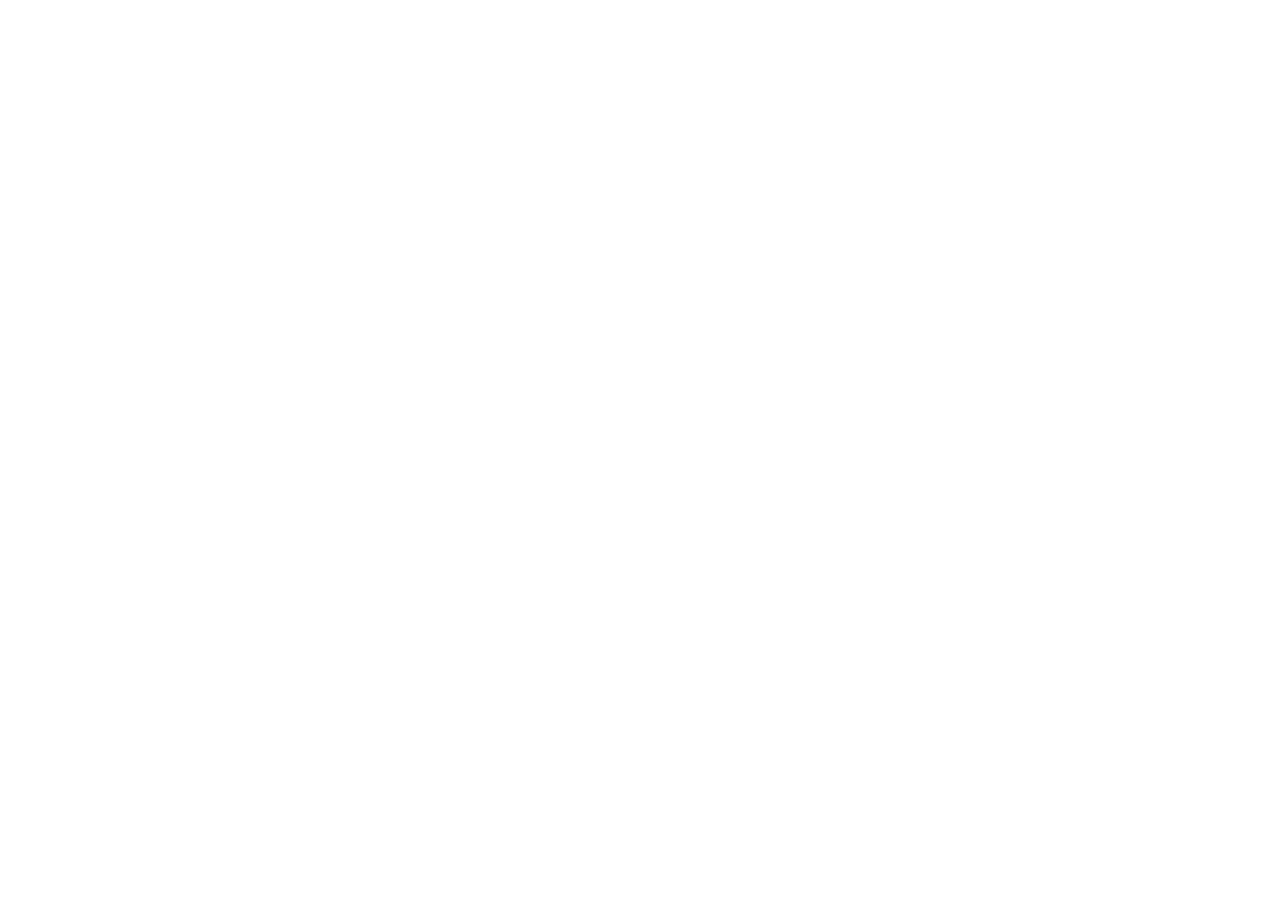
==== 02-Variables/index.html @ cb9529f2 "declaring and assigning variables" ====
<!DOCTYPE html>
<html lang="en">
<head>
    <meta charset="UTF-8">
    <meta http-equiv="X-UA-Compatible" content="IE=edge">
    <meta name="viewport" content="width=device-width, initial-scale=1.0">
    <title>01-Setup</title>
    <link rel="stylesheet" href="style.css">
    <script type="text/javascript" src="main.js"></script>
</head>
<body>
    <div class="mystyle">

    </div>
</body>
</html>
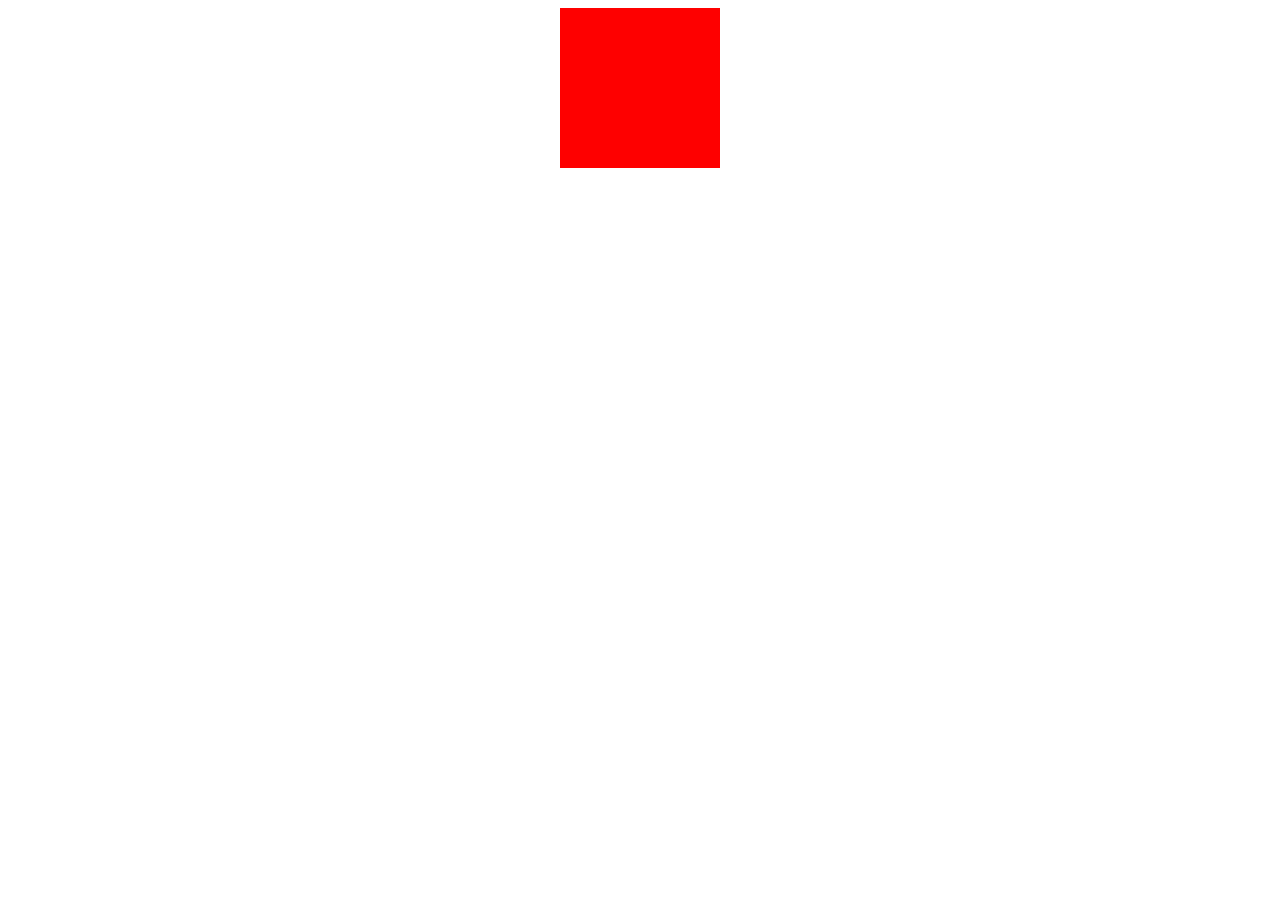
==== commit e8892f49: "Update index.html" ====
--- a/02-Variables/index.html
+++ b/02-Variables/index.html
@@ -4,7 +4,7 @@
     <meta charset="UTF-8">
     <meta http-equiv="X-UA-Compatible" content="IE=edge">
     <meta name="viewport" content="width=device-width, initial-scale=1.0">
-    <title>01-Setup</title>
+    <title>01-Variables</title>
     <link rel="stylesheet" href="style.css">
     <script type="text/javascript" src="main.js"></script>
 </head>
--- a/02-Variables/style.css
+++ b/02-Variables/style.css
@@ -0,0 +1,6 @@
+.mystyle {
+    background-color: red;
+    height: 10rem;
+    width: 10rem;
+    margin: auto;
+}